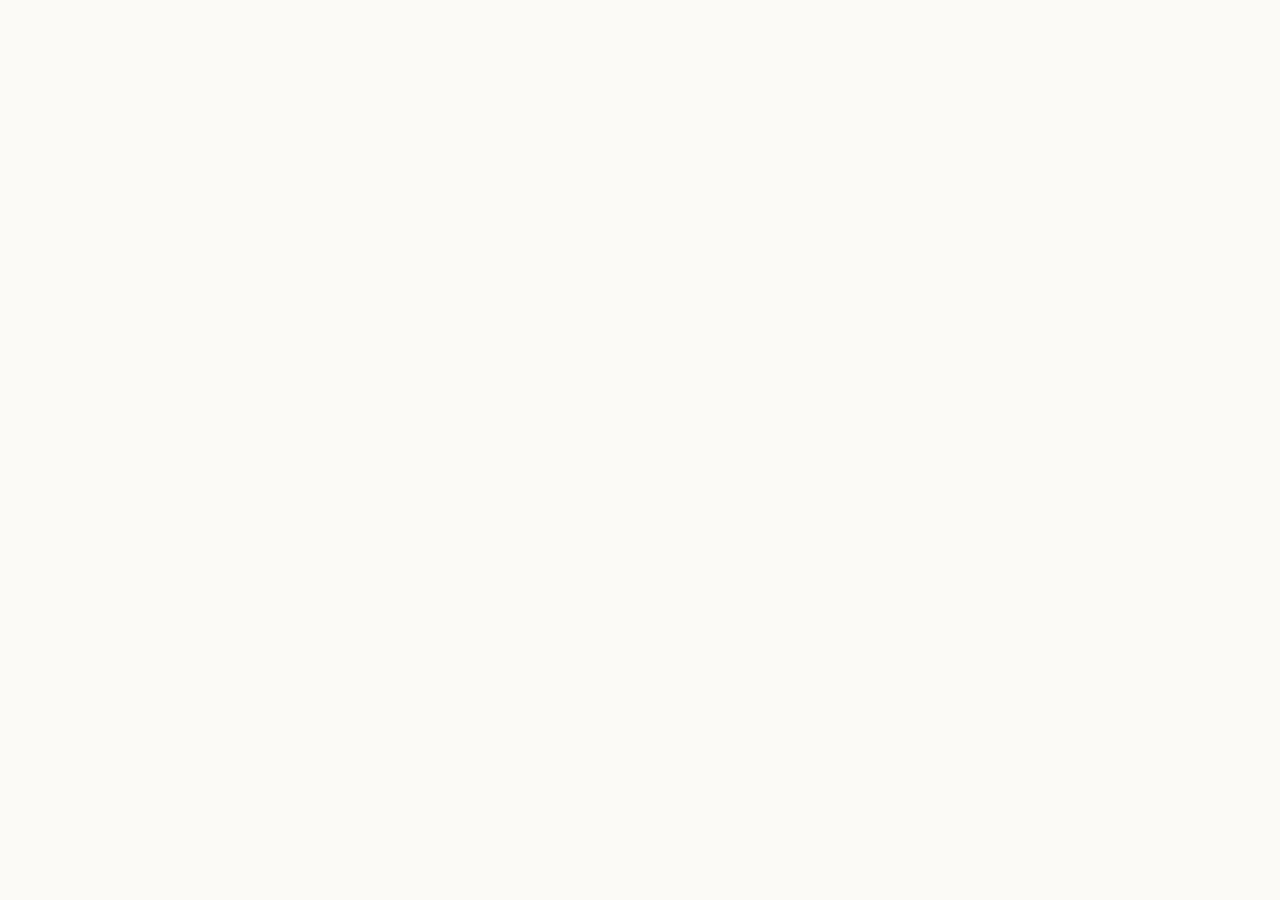
==== confirmation.html @ 53092e8f "Initial commit" ====
<!doctype html>
<html lang="en">
<head>
  <meta charset="utf-8">
  <meta name="viewport" content="width=device-width, initial-scale=1">
  <title>Hold confirmation | Sixth Ward Tool Library</title>
  <link rel="preconnect" href="https://fonts.googleapis.com">
  <link rel="preconnect" href="https://fonts.gstatic.com" crossorigin>
  <link href="https://fonts.googleapis.com/css2?family=Inter:wght@400;500;600&family=Source+Serif+4:wght@600&display=swap" rel="stylesheet">
  <link rel="stylesheet" href="dist/styles.css">
</head>
<body class="min-h-screen bg-surface font-body text-ink antialiased">
  <!-- Screen 3: Hold confirmation. Build this screen against SPEC.md. -->
</body>
</html>
---- dist/styles.css ----
/*! tailwindcss v4.3.3 | MIT License | https://tailwindcss.com */
@layer properties;
@layer theme, base, components, utilities;
@layer theme {
  :root, :host {
    --font-sans: -apple-system, BlinkMacSystemFont, "Segoe UI", Roboto, "Helvetica Neue",
      "Noto Sans", Arial, sans-serif, "Apple Color Emoji", "Segoe UI Emoji",
      "Segoe UI Symbol", "Noto Color Emoji";
    --font-mono: ui-monospace, SFMono-Regular, Menlo, Monaco, Consolas, "Liberation Mono",
      "Courier New", monospace;
    --default-font-family: var(--font-sans);
    --default-mono-font-family: var(--font-mono);
    --color-surface: #fbfaf7;
    --color-ink: #1c1b19;
    --color-focus: #1d4f4a;
    --font-body: "Inter", ui-sans-serif, system-ui, sans-serif;
  }
}
@layer base {
  *, ::after, ::before, ::backdrop, ::file-selector-button {
    box-sizing: border-box;
    margin: 0;
    padding: 0;
    border: 0 solid;
  }
  html, :host {
    line-height: 1.5;
    -webkit-text-size-adjust: 100%;
    tab-size: 4;
    font-family: var(--default-font-family, -apple-system, BlinkMacSystemFont, "Segoe UI", Roboto, "Helvetica Neue", "Noto Sans", Arial, sans-serif, "Apple Color Emoji", "Segoe UI Emoji", "Segoe UI Symbol", "Noto Color Emoji");
    font-feature-settings: var(--default-font-feature-settings, normal);
    font-variation-settings: var(--default-font-variation-settings, normal);
    -webkit-tap-highlight-color: transparent;
  }
  hr {
    height: 0;
    color: inherit;
    border-top-width: 1px;
  }
  abbr:where([title]) {
    -webkit-text-decoration: underline dotted;
    text-decoration: underline dotted;
  }
  h1, h2, h3, h4, h5, h6 {
    font-size: inherit;
    font-weight: inherit;
  }
  a {
    color: inherit;
    -webkit-text-decoration: inherit;
    text-decoration: inherit;
  }
  b, strong {
    font-weight: bolder;
  }
  code, kbd, samp, pre {
    font-family: var(--default-mono-font-family, ui-monospace, SFMono-Regular, Menlo, Monaco, Consolas, "Liberation Mono", "Courier New", monospace);
    font-feature-settings: var(--default-mono-font-feature-settings, normal);
    font-variation-settings: var(--default-mono-font-variation-settings, normal);
    font-size: 1em;
  }
  small {
    font-size: 80%;
  }
  sub, sup {
    font-size: 75%;
    line-height: 0;
    position: relative;
    vertical-align: baseline;
  }
  sub {
    bottom: -0.25em;
  }
  sup {
    top: -0.5em;
  }
  table {
    text-indent: 0;
    border-color: inherit;
    border-collapse: collapse;
  }
  :-moz-focusring:where(:not(iframe)) {
    outline: auto;
  }
  progress {
    vertical-align: baseline;
  }
  summary {
    display: list-item;
  }
  ol, ul, menu {
    list-style: none;
  }
  img, svg, video, canvas, audio, iframe, embed, object {
    display: block;
    vertical-align: middle;
  }
  img, video {
    max-width: 100%;
    height: auto;
  }
  button, input, select, optgroup, textarea, ::file-selector-button {
    font: inherit;
    font-feature-settings: inherit;
    font-variation-settings: inherit;
    letter-spacing: inherit;
    color: inherit;
    border-radius: 0;
    background-color: transparent;
    opacity: 1;
  }
  :where(select:is([multiple], [size])) optgroup {
    font-weight: bolder;
  }
  :where(select:is([multiple], [size])) optgroup option {
    padding-inline-start: 20px;
  }
  ::file-selector-button {
    margin-inline-end: 4px;
  }
  ::placeholder {
    opacity: 1;
  }
  @supports (not (-webkit-appearance: -apple-pay-button))  or (contain-intrinsic-size: 1px) {
    ::placeholder {
      color: currentcolor;
      @supports (color: color-mix(in lab, red, red)) {
        color: color-mix(in oklab, currentcolor 50%, transparent);
      }
    }
  }
  textarea {
    resize: vertical;
  }
  ::-webkit-search-decoration {
    -webkit-appearance: none;
  }
  ::-webkit-date-and-time-value {
    min-height: 1lh;
    text-align: inherit;
  }
  ::-webkit-datetime-edit {
    display: inline-flex;
  }
  ::-webkit-datetime-edit-fields-wrapper {
    padding: 0;
  }
  ::-webkit-datetime-edit, ::-webkit-datetime-edit-year-field, ::-webkit-datetime-edit-month-field, ::-webkit-datetime-edit-day-field, ::-webkit-datetime-edit-hour-field, ::-webkit-datetime-edit-minute-field, ::-webkit-datetime-edit-second-field, ::-webkit-datetime-edit-millisecond-field, ::-webkit-datetime-edit-meridiem-field {
    padding-block: 0;
  }
  ::-webkit-calendar-picker-indicator {
    line-height: 1;
  }
  :-moz-ui-invalid {
    box-shadow: none;
  }
  button, input:where([type="button"], [type="reset"], [type="submit"]), ::file-selector-button {
    appearance: button;
  }
  ::-webkit-inner-spin-button, ::-webkit-outer-spin-button {
    height: auto;
  }
  [hidden]:where(:not([hidden="until-found"])) {
    display: none !important;
  }
}
@layer utilities {
  .visible {
    visibility: visible;
  }
  .static {
    position: static;
  }
  .block {
    display: block;
  }
  .grid {
    display: grid;
  }
  .min-h-screen {
    min-height: 100vh;
  }
  .bg-surface {
    background-color: var(--color-surface);
  }
  .font-body {
    font-family: var(--font-body);
  }
  .text-ink {
    color: var(--color-ink);
  }
  .antialiased {
    -webkit-font-smoothing: antialiased;
    -moz-osx-font-smoothing: grayscale;
  }
  .filter {
    filter: var(--tw-blur,) var(--tw-brightness,) var(--tw-contrast,) var(--tw-grayscale,) var(--tw-hue-rotate,) var(--tw-invert,) var(--tw-saturate,) var(--tw-sepia,) var(--tw-drop-shadow,);
  }
}
@layer base {
  :focus-visible {
    outline: 2px solid var(--color-focus);
    outline-offset: 2px;
  }
}
@property --tw-blur {
  syntax: "*";
  inherits: false;
}
@property --tw-brightness {
  syntax: "*";
  inherits: false;
}
@property --tw-contrast {
  syntax: "*";
  inherits: false;
}
@property --tw-grayscale {
  syntax: "*";
  inherits: false;
}
@property --tw-hue-rotate {
  syntax: "*";
  inherits: false;
}
@property --tw-invert {
  syntax: "*";
  inherits: false;
}
@property --tw-opacity {
  syntax: "*";
  inherits: false;
}
@property --tw-saturate {
  syntax: "*";
  inherits: false;
}
@property --tw-sepia {
  syntax: "*";
  inherits: false;
}
@property --tw-drop-shadow {
  syntax: "*";
  inherits: false;
}
@property --tw-drop-shadow-color {
  syntax: "*";
  inherits: false;
}
@property --tw-drop-shadow-alpha {
  syntax: "<percentage>";
  inherits: false;
  initial-value: 100%;
}
@property --tw-drop-shadow-size {
  syntax: "*";
  inherits: false;
}
@layer properties {
  @supports ((-webkit-hyphens: none) and (not (margin-trim: inline))) or ((-moz-orient: inline) and (not (color:rgb(from red r g b)))) {
    *, ::before, ::after, ::backdrop {
      --tw-blur: initial;
      --tw-brightness: initial;
      --tw-contrast: initial;
      --tw-grayscale: initial;
      --tw-hue-rotate: initial;
      --tw-invert: initial;
      --tw-opacity: initial;
      --tw-saturate: initial;
      --tw-sepia: initial;
      --tw-drop-shadow: initial;
      --tw-drop-shadow-color: initial;
      --tw-drop-shadow-alpha: 100%;
      --tw-drop-shadow-size: initial;
    }
  }
}
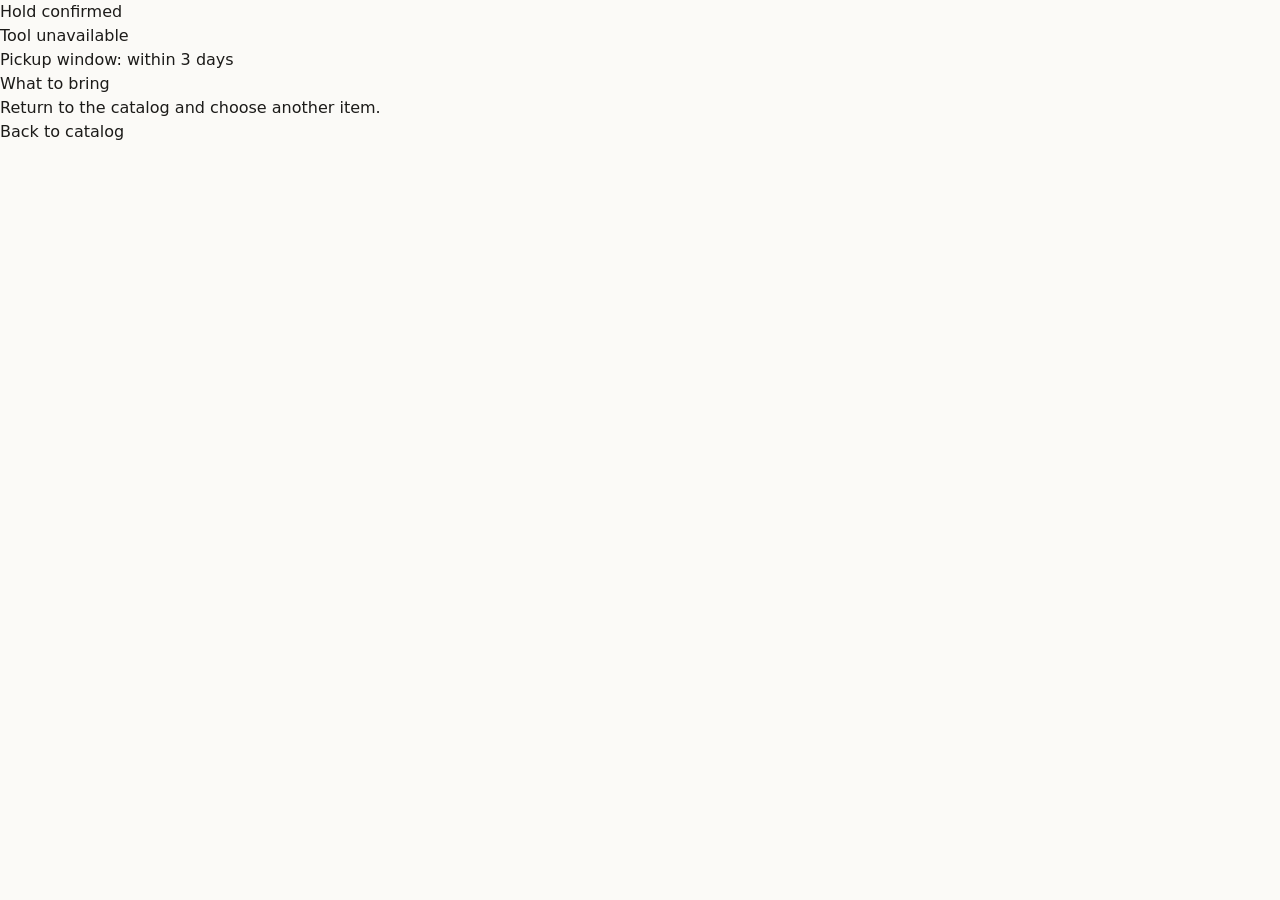
==== commit b3476a1e: "Build hold confirmation screen and wire up hold flow" ====
--- a/confirmation.html
+++ b/confirmation.html
@@ -10,6 +10,74 @@
   <link rel="stylesheet" href="dist/styles.css">
 </head>
 <body class="min-h-screen bg-surface font-body text-ink antialiased">
-  <!-- Screen 3: Hold confirmation. Build this screen against SPEC.md. -->
+  <main class="mx-auto max-w-3xl px-md py-lg md:px-xl md:py-xl">
+    <article class="rounded-card border border-border bg-surface-raised p-lg shadow-sm">
+      <p class="text-xs font-medium uppercase tracking-wide text-ink-muted">Hold confirmed</p>
+      <h1 id="tool-name" class="mt-sm font-display text-xl leading-tight text-ink"></h1>
+
+      <p class="mt-lg text-base text-ink">Pickup window: <span class="font-medium">within 3 days</span></p>
+
+      <div class="mt-lg rounded-card border border-border bg-surface p-md">
+        <h2 class="text-sm font-semibold uppercase tracking-wide text-ink-muted">What to bring</h2>
+        <ul id="bring-list" class="mt-sm list-disc space-y-sm pl-lg text-base text-ink"></ul>
+      </div>
+
+      <div class="mt-lg">
+        <a href="index.html" class="inline-flex items-center rounded-sm bg-accent px-lg py-sm text-base font-medium text-accent-ink transition-colors duration-150 hover:bg-accent-hover focus-visible:outline-2 focus-visible:outline-offset-2">Back to catalog</a>
+      </div>
+    </article>
+  </main>
+
+  <script>
+    const toolName = document.getElementById('tool-name');
+    const bringList = document.getElementById('bring-list');
+
+    const params = new URLSearchParams(window.location.search);
+    const toolId = params.get('id');
+
+    fetch('./data/tools.json')
+      .then((response) => {
+        if (!response.ok) {
+          throw new Error('Unable to load tool data');
+        }
+        return response.json();
+      })
+      .then((data) => {
+        const tool = data.tools.find((item) => item.id === toolId);
+
+        if (!tool) {
+          throw new Error('Tool not found');
+        }
+
+        toolName.textContent = tool.name;
+
+        const items = [];
+        if (tool.members_only) {
+          items.push('Membership card');
+        }
+        if (tool.deposit > 0) {
+          items.push(`Deposit of $${tool.deposit}`);
+        }
+        if (tool.requires_orientation) {
+          items.push('Proof of orientation');
+        }
+
+        if (items.length === 0) {
+          items.push('Your library card');
+        }
+
+        bringList.innerHTML = '';
+        items.forEach((item) => {
+          const li = document.createElement('li');
+          li.textContent = item;
+          bringList.appendChild(li);
+        });
+      })
+      .catch((error) => {
+        console.error(error);
+        toolName.textContent = 'Tool unavailable';
+        bringList.innerHTML = '<li>Return to the catalog and choose another item.</li>';
+      });
+  </script>
 </body>
 </html>
